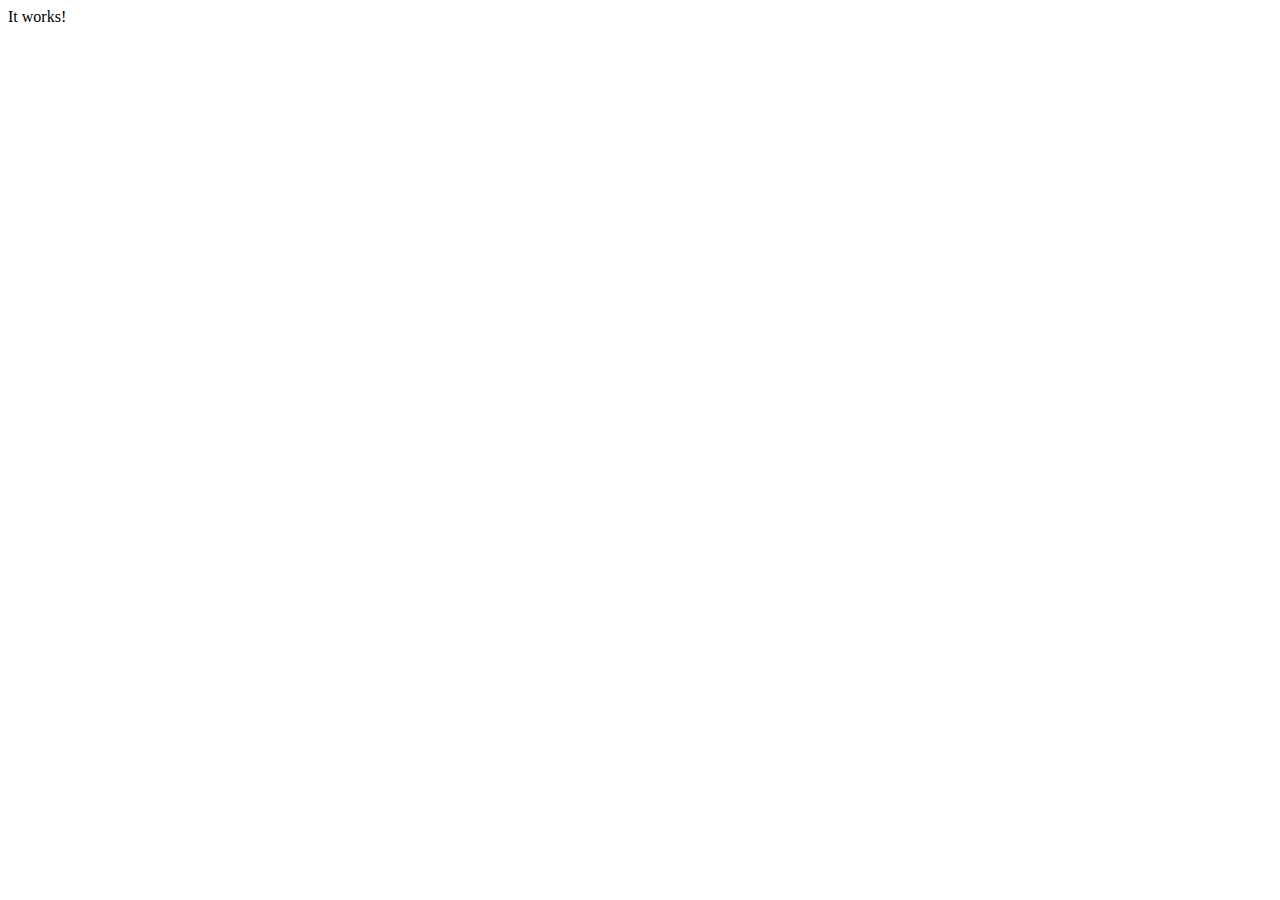
==== src/main/webapp/index.html @ fcca141f "Web App" ====
﻿<!DOCTYPE html PUBLIC "-//W3C//DTD XHTML 1.0 Transitional//EN" "http://www.w3.org/TR/xhtml1/DTD/xhtml1-transitional.dtd">
<!--
The above doctype declaration tells IE to use strict mode instead of quirks mode. See:
http://stackoverflow.com/questions/1747272/getting-rid-of-jquery-css-ie-slideup-flash
-->

<html xmlns="http://www.w3.org/1999/xhtml">
<head>
    <meta http-equiv="Content-Type" content="text/html; charset=utf-8"/> 
    <title>WebApp</title>
</head>
<body>
    It works!
</body>
</html>
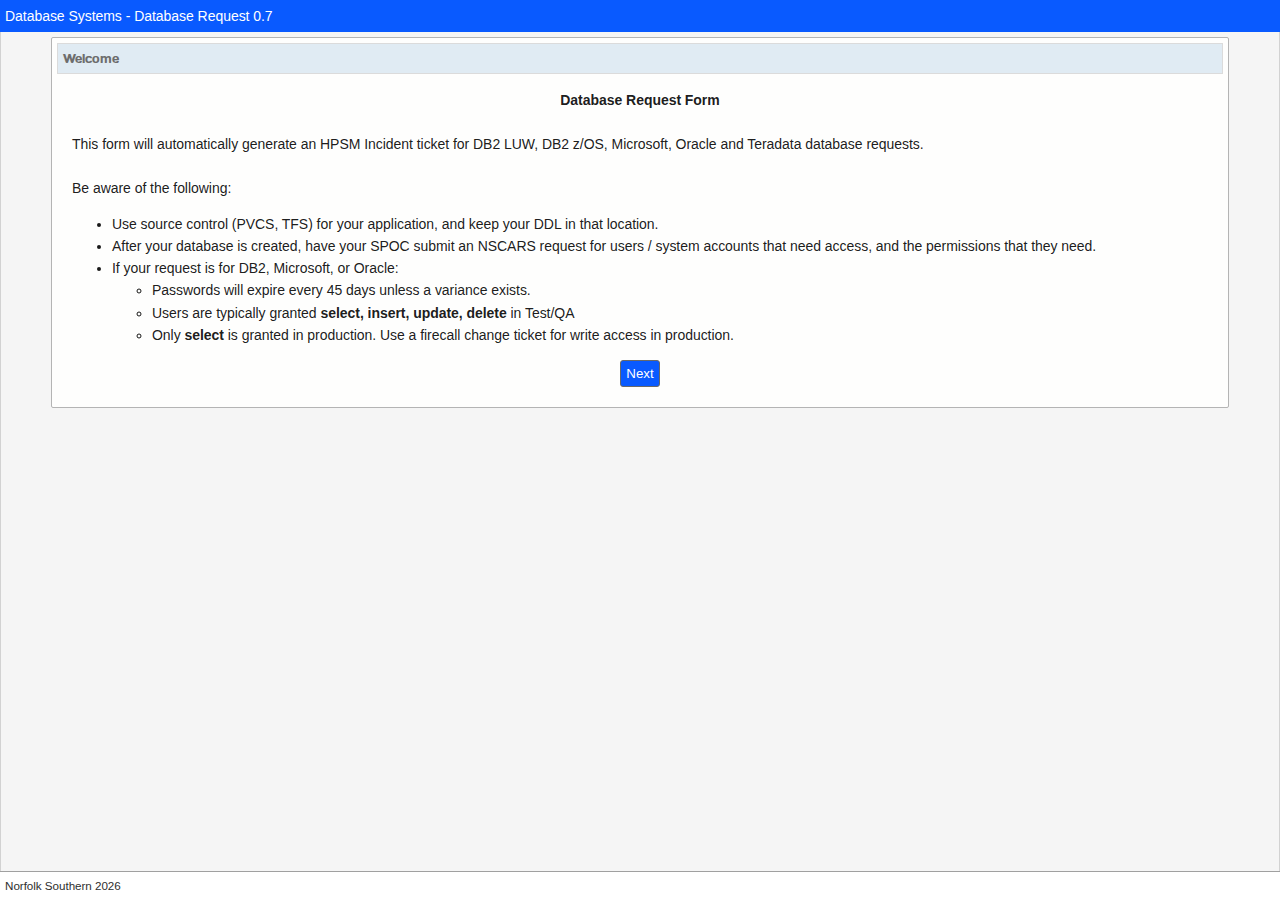
==== commit 18e4e7cf: "Add basic web page form template." ====
--- a/src/main/webapp/index.html
+++ b/src/main/webapp/index.html
@@ -1,15 +1,212 @@
-﻿<!DOCTYPE html PUBLIC "-//W3C//DTD XHTML 1.0 Transitional//EN" "http://www.w3.org/TR/xhtml1/DTD/xhtml1-transitional.dtd">
-<!--
-The above doctype declaration tells IE to use strict mode instead of quirks mode. See:
-http://stackoverflow.com/questions/1747272/getting-rid-of-jquery-css-ie-slideup-flash
--->
-
-<html xmlns="http://www.w3.org/1999/xhtml">
-<head>
-    <meta http-equiv="Content-Type" content="text/html; charset=utf-8"/> 
-    <title>WebApp</title>
-</head>
-<body>
-    It works!
-</body>
-</html>
+﻿<html>
+<head>
+    <meta http-equiv="Content-Type" content="text/html; charset=utf-8"/>
+    <meta name="viewport" content="width=device-width, initial-scale=1.0" />
+    
+    <title>Database Request</title>
+    
+    <!-- Link in stylesheets -->
+    <link rel="stylesheet" type="text/css" href="js/jquery-ui-1.11.4.custom/jquery-ui.min.css"/>
+    <link rel="stylesheet" href="css/main.css"/>
+</head>
+<body>
+    <div id="title" class="title">Database Systems - Database Request 0.7</div>
+    <div class="body">
+        <div id="welcomePanel" class="panel">
+            <div class="panelTitle">Welcome</div>
+            <div class="panelBody">
+                <center><b>Database Request Form</b></center>
+                <br>
+                This form will automatically generate an HPSM Incident ticket for DB2 LUW, DB2 z/OS, Microsoft, Oracle and Teradata database requests.<br>
+                <br>Be aware of the following:
+                <ul>
+                    <li>Use source control (PVCS, TFS) for your application, and keep your DDL in that location.</li>
+                    <li>After your database is created, have your SPOC submit an NSCARS request for users / system accounts that need access, and the permissions that they need.</li>
+                    <li>
+                        If your request is for DB2, Microsoft, or Oracle:
+                        <ul>
+                        <li>Passwords will expire every 45 days unless a variance exists.</li>
+                        <li>Users are typically granted <b>select, insert, update, delete</b> in Test/QA</li>
+                        <li>Only <b>select</b> is granted in production. Use a firecall change ticket for write access in production.</li>
+                        </ul>
+                    </li>
+                </ul>
+                <center><input id="welcomeNextButton" type="button" value="Next" /></center>
+            </div>
+        </div>
+        <div id="informationPanel" class="panel" style="display: none;">
+            <div class="panelTitle">Information</div>
+            <div class="panelBody" style="display: flex; flex-direction: column;">
+                <div style="display: flex; flex-direction: row; flex-wrap: wrap;">
+                    <div class="miniPanel">
+                        <div class="miniPanelTitle">Project Information</div>
+                        <div class="miniPanelBody">
+                            <table style="width: 100%;" border="0">
+                                <tr><td colspan="2"><input id="fld-applicationName" type="text" maxlength="50" placeholder="Application name" /></td></tr>
+                                <tr><td colspan="2"><input id="fld-projectNumber" type="text" maxlength="50" placeholder="PMO project number" /></td></tr>
+                                <tr><td colspan="2"><input id="fld-racf" type="text" maxlength="50" placeholder="Your RACF" /></td></tr>
+                                <tr><td colspan="2"><input id="fld-managerRacf" type="text" maxlength="50" placeholder="Manager's RACF" /></td></tr>
+                                <tr><td colspan="2"><input id="fld-group" type="text" maxlength="50" placeholder="Group / area" /></td></tr>
+                                <tr>
+                                    <td>Criticality</td>
+                                    <td>
+                                        <select id="fld-criticality">
+                                            <option value="None" selected>None</option>
+                                            <option value="Transportation (Low)">Transportation (Low)</option>
+                                            <option value="Transportation (Medium)">Transportation (Medium)</option>
+                                            <option value="Transportation (High)">Transportation (High)</option>
+                                            <option value="Transportation (Critical)">Transportation (Critical)</option>
+                                            <option value="Infrastructure (Low)">Infrastructure (Low)</option>
+                                            <option value="Infrastructure (Medium)">Infrastructure (Medium)</option>
+                                            <option value="Infrastructure (High)">Infrastructure (High)</option>
+                                            <option value="Infrastructure (Critical)">Infrastructure (Critical)</option>
+                                        </select>
+                                    </td>
+                                </tr>
+                                <tr>
+                                    <td>External facing</td>
+                                    <td><input id="fld-external" type="checkbox"></td>
+                                </tr>
+                                <tr>
+                                    <td>DR needed?</td>
+                                    <td><input id="fld-dr" type="checkbox"></td>
+                                </tr>
+                            </table>
+                        </div>
+                    </div>
+                    <div class="miniPanel">
+                        <div class="miniPanelTitle">Database Information</div>
+                        <div class="miniPanelBody">
+                            <table style="width: 100%;" border="0">
+                                <tr>
+                                    <td colspan="2"><input id="fld-databaseName" type="text" maxlength="50" placeholder="Database name" /></td>
+                                </tr>
+                                <tr>
+                                    <td>Type</td>
+                                    <td>
+                                        <select id="fld-dbtype">
+                                            <option value="Microsoft SQL 2008" selected>Microsoft SQL 2008</option>
+                                            <option value="Microsoft SQL 2014">Microsoft SQL 2014</option>
+                                            <option value="Microsoft SQL 2016">Microsoft SQL 2016</option>
+                                            <option value="Oracle">Oracle</option>
+                                            <option value="Teradata">Teradata</option>
+                                            <option value="DB2 LUW (AIX)">DB2 LUW (AIX)</option>
+                                            <option value="DB2zOS">DB2zOS</option>
+                                            <option value="MySQL">MySQL</option>
+                                        </select>
+                                    </td>
+                                </tr>
+                                <tr>
+                                    <td>Usage</td>
+                                    <td>
+                                        <select id="fld-usage">
+                                            <option value="OLTP" selected>OLTP</option>
+                                            <option value="DSS">DSS</option>
+                                            <option value="Mixed">Mixed</option>
+                                        </select>
+                                    </td>
+                                </tr>
+                                <tr>
+                                    <td>Source control</td>
+                                    <td>
+                                        <select id="fld-sourcecontrol">
+                                            <option value="TFS" selected>TFS</option>
+                                            <option value="PVCS">PVCS</option>
+                                            <option value="Changeman">Changeman</option>
+                                            <option value="None">None</option>
+                                        </select>
+                                    </td>
+                                </tr>
+                                <tr>
+                                    <td>Data</td>
+                                    <td>
+                                        <select id="fld-dataclass">
+                                            <option value="Public" selected>Public</option>
+                                            <option value="Restricted">Restricted</option>
+                                            <option value="Confidential">Confidential</option>
+                                        </select>
+                                    </td>
+                                </tr>
+                                    <td>Users</td> 
+                                    <td>
+                                        <select id="fld-usercount">
+                                            <option value="0-100" selected>0-100</option>
+                                            <option value="100-300">100-300</option>
+                                            <option value="300+">300+</option>
+                                        </select>
+                                    </td>
+                                </tr>
+                                <tr>
+                                    <td>Features</td>
+                                    <td>
+                                        <select id="fld-features">
+                                            <option value="None" selected>None</option>
+                                            <option value="Purescale">Purescale</option>
+                                            <option value="BLU">BLU</option>
+                                            <option value="Partitioning">Partitioning</option>
+                                            <option value="Spacial (licensed)">Spacial (licensed)</option>
+                                            <option value="Other">Other</option>
+                                        </select>
+                                    </td>
+                                </tr>
+                                <tr>
+                                    <td>Annual growth</td>
+                                    <td><input id="fld-growth" type="number" value="1" min="1" max="99" /> <input type="radio" name="growth" value="MB" checked>MB <input type="radio" name="growth" value="GB">GB</td>
+                                </tr>
+                                <tr>
+                                    <td>Retention</td>
+                                    <td><input id="fld-retention" type="number" value="1" min="1" max="99" /> <input type="radio" name="retention" value="Month" checked>Month <input type="radio" name="retention" value="Year"> Year</td>
+                                </tr>
+                                <tr>
+                                    <td colspan="2"><div id="envMsg" style="padding: 10px;">Select the environments you need and the date you need them by. Allow us at least 10 days to provide each environment.</div></td>
+                                </tr>
+                                <tr>
+                                    <td colspan="2">
+                                        <table style="width: 100%;" border="0">
+                                            <tr>
+                                                <td>Test <input id="fld-envte" type="checkbox"></td>
+                                                <td>Size <input id="fld-dbsizeT" type="number" value="1" min="1" max="99" /> <input type="radio" name="sizete" value="MB" checked>MB <input type="radio" name="sizete" value="GB">GB</td>
+                                                <td><input id="fld-teDate" type="text" maxlength="10" size="10" readonly /></td>
+                                            </tr>
+                                            <tr>
+                                                <td>QA <input id="fld-envqa" type="checkbox"></td>
+                                                <td>Size <input id="fld-dbsizeQ" type="number" value="1" min="1" max="99" /> <input type="radio" name="sizeqa" value="MB" checked>MB <input type="radio" name="sizeqa" value="GB">GB</td>
+                                                <td><input id="fld-qaDate" type="text" maxlength="10" size="10" readonly /></td>
+                                            </tr>
+                                            <tr>
+                                                <td>Prod <input id="fld-envpr" type="checkbox"></td>
+                                                <td>Size <input id="fld-dbsizeP" type="number" value="1" min="1" max="99" /> <input type="radio" name="sizepr" value="MB" checked>MB <input type="radio" name="sizepr" value="GB">GB</td>
+                                                <td><input id="fld-prDate" type="text" maxlength="10" size="10" readonly /></td>
+                                            </tr>
+                                        </table>
+                                    </td>
+                                </tr>
+                            </table>
+                        </div>
+                    </div>
+                </div>
+                <div class="miniPanel">
+                    <div class="miniPanelTitle">Submit Request</div>
+                    <div class="miniPanelBody" style="text-align: center;">
+                        <br>
+                        When you are ready, click the button to submit the database request.
+                        <br><br>
+                        <input id="submitButton" type="button" value="Submit" />
+                        <img id="submitLoading" src="images/loading.gif" width="50" style="display: none;"/>
+                        <br><br>
+                        <span id="statusbar" class="statusbar"></span>
+                    </div>
+                </div>
+            </div>
+        </div>
+    </div>
+    <div id="footer" class="footer"></div>
+    
+    <!-- Link scripts -->
+    <script type="text/javascript" src="js/jquery-3.1.1.min.js"></script>
+    <script type="text/javascript" src="js/jquery-ui-1.11.4.custom/jquery-ui.min.js"></script>
+    <script type="text/javascript" src="js/moment.min.js"></script>
+    <script type="text/javascript" src="js/app/settings.js"></script>
+    <script type="text/javascript" src="js/app/main.js"></script>
+</body>
+</html>
--- a/src/main/webapp/css/main.css
+++ b/src/main/webapp/css/main.css
@@ -0,0 +1,192 @@
+/* Fonts */
+@font-face {
+    font-family: "title";
+    src: url("../fonts/title/Days.otf");
+}
+
+@font-face {
+    font-family: "titillium"; /* Use: font-family: "titillium"; */
+    src: url("../fonts/titillium/Titillium-Regular.otf");
+}
+
+html, body {
+    width: 100%;
+    height: 100%;
+    margin: 0px;
+    padding: 0px;
+    font-size: 14px;
+    font-family: "Segoe UI", Roboto, Oxygen, Ubuntu, Cantarell, "Open Sans", "Helvetica Neue", sans-serif;
+    line-height: 1.58;
+    letter-spacing: -.003em;
+}
+
+body {
+    display: flex;
+    flex-direction: column;
+}
+
+.title {
+    flex-shrink: 0;
+    padding: 5px;
+    text-align: left;
+    font-weight: normal;
+    color: #ffffff;
+    background-color: #095aff;
+    border: solid 0px #2F2F2F;
+    border-top-left-radius: 0px;
+    border-top-right-radius: 0px;
+}
+
+.body {
+    flex: 1 1 0%;
+    display: flex;
+    flex-direction: column;
+    padding: 0px;
+    color: rgba(0, 0, 0, 0.9);
+    background-color: #f5f5f5;
+    border-left: solid 1px #D2D2D2;
+    border-right: solid 1px #D2D2D2;
+    overflow: auto;
+}
+
+.body > .panel {
+    margin: 5px;
+    margin-left: 50px;
+    margin-right: 50px;
+    padding: 5px;
+    padding-top: 5px;
+    text-align: left;
+    border-radius: 2px;
+    background-color: #fefefd;
+    border: solid 1px #b4b4b4;
+    word-wrap: break-word;
+}
+
+.body > .panel > .panelTitle {
+    padding: 5px;
+    text-align: left;
+    font-size: smaller;
+    font-family: "title";
+    color: #6d6d6d;
+    background-color: #e0ebf3;
+    border: solid 1px #dbdbdb;
+    cursor: pointer;
+}
+
+.body > .panel > .panelBody {
+    padding: 15px;
+}
+
+.body > .panel .statusbar {
+    padding: 3px;
+    border-radius: 3px;
+    border: solid 0px #a0a0a0;
+    display: none;
+}
+
+.body > .panel > .panelBody .miniPanel {
+    flex: 1 1 0%;
+    margin: 10px;
+    padding: 5px;
+    padding-top: 5px;
+    text-align: left;
+    border-radius: 2px;
+    background-color: #fefefd;
+    border: solid 1px #b4b4b4;
+    word-wrap: break-word;
+}
+
+.body > .panel > .panelBody .miniPanel > .miniPanelTitle {
+    margin: 0px;
+    padding: 5px;
+    text-align: left;
+    font-size: smaller;
+    font-family: "title";
+    color: #FFFFFF;
+    background-color: #157fcc;
+    border: solid 1px #dbdbdb;
+}
+
+.body > .panel > .panelBody .miniPanel > .miniPanelBody {
+    padding: 0px;
+}
+
+.body > .panel a:link { color: #124c6d; background-color: #f1f1f1; border-radius: 3px; text-decoration: none; }
+.body > .panel a:visited { color: #124c6d; background-color: #f1f1f1; border-radius: 3px; text-decoration: none; }
+.body > .panel a:hover { color: #124c6d; background-color: #dcdcdc; border-radius: 3px; text-decoration: none; }
+.body > .panel a:active { color: #124c6d; background-color: #f1f1f1; border-radius: 3px; text-decoration: none; }
+
+.siteNav {
+    flex-shrink: 0;
+    display: flex;
+    flex-direction: row;
+    flex-wrap: wrap;
+    justify-content: center;
+    margin: 10px;
+    padding: 2px;
+    text-align: center;
+    font-weight: normal;
+    background-color: #4b8ba4;
+    border-radius: 5px;
+    border: solid 0px #b4b4b4;
+}
+
+.siteNav > a {
+    margin-left: 5px;
+    margin-right: 5px;
+}
+
+.siteNav a:link { color: #ffffff; text-decoration: none; }
+.siteNav a:visited { color: #ffffff; text-decoration: none; }
+.siteNav a:hover { color: #ffe07b; text-decoration: none; }
+.siteNav a:active { color: #ffffff; text-decoration: none; }
+
+.footer {
+    flex-shrink: 0;
+    padding: 5px;
+    text-align: left;
+    font-size: smaller;
+    color: #2F2F2F;
+    background-color: #ffffff;
+    border-top: solid 1px #A0A0A0;
+    border-bottom-left-radius: 0px;
+    border-bottom-right-radius: 0px;
+}
+
+.panel .notice {
+    margin: 20px;
+    padding: 10px;
+    text-align: center;
+    border-radius: 3px;
+    background-color: #ffffb2;
+    border: solid 1px #2f2f2f;
+    display: none;
+}
+
+input[type="button"] {
+    padding: 5px;
+    color: #FFFFFF;
+    background-color: #095aff;
+    border-radius: 3px;
+    border: solid 1px #696969;
+}
+
+input[type="button"]:hover {
+    color: #FFFFFF;
+    background-color: #6396ff;
+    border-radius: 3px;
+    border: solid 1px #696969;
+}
+
+input[type="text"] {
+    margin: 3px;
+    padding: 2px;
+}
+
+table td input[type="text"] {
+    width: 100%;
+}
+
+table td select {
+    width: 100%;
+}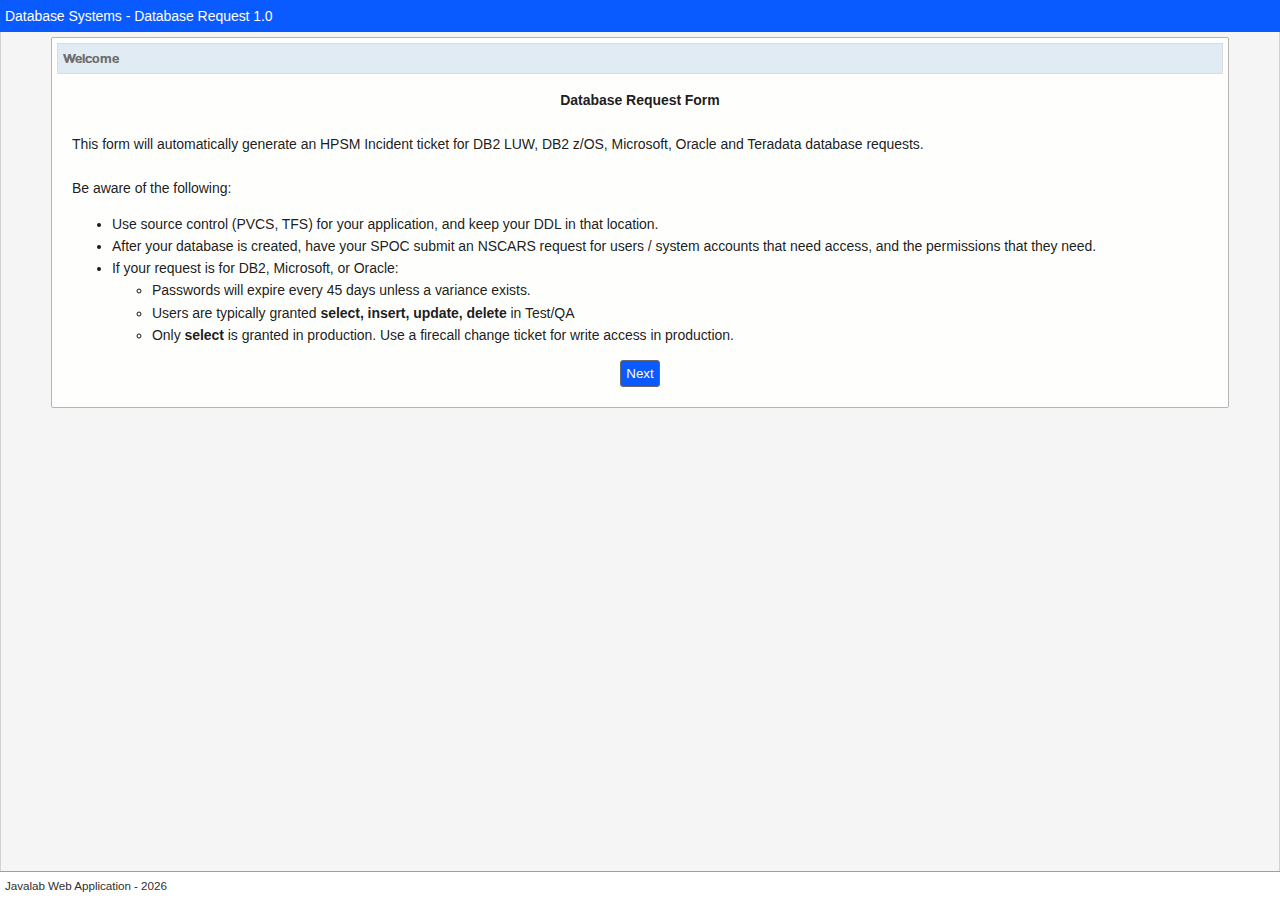
==== commit cd257578: "Various improvements to web application." ====
--- a/src/main/webapp/index.html
+++ b/src/main/webapp/index.html
@@ -3,14 +3,14 @@
     <meta http-equiv="Content-Type" content="text/html; charset=utf-8"/>
     <meta name="viewport" content="width=device-width, initial-scale=1.0" />
     
-    <title>Database Request</title>
+    <title>Example Database Request Form</title>
     
     <!-- Link in stylesheets -->
     <link rel="stylesheet" type="text/css" href="js/jquery-ui-1.11.4.custom/jquery-ui.min.css"/>
     <link rel="stylesheet" href="css/main.css"/>
 </head>
 <body>
-    <div id="title" class="title">Database Systems - Database Request 0.7</div>
+    <div id="title" class="title">Database Systems - Database Request 1.0</div>
     <div class="body">
         <div id="welcomePanel" class="panel">
             <div class="panelTitle">Welcome</div>
